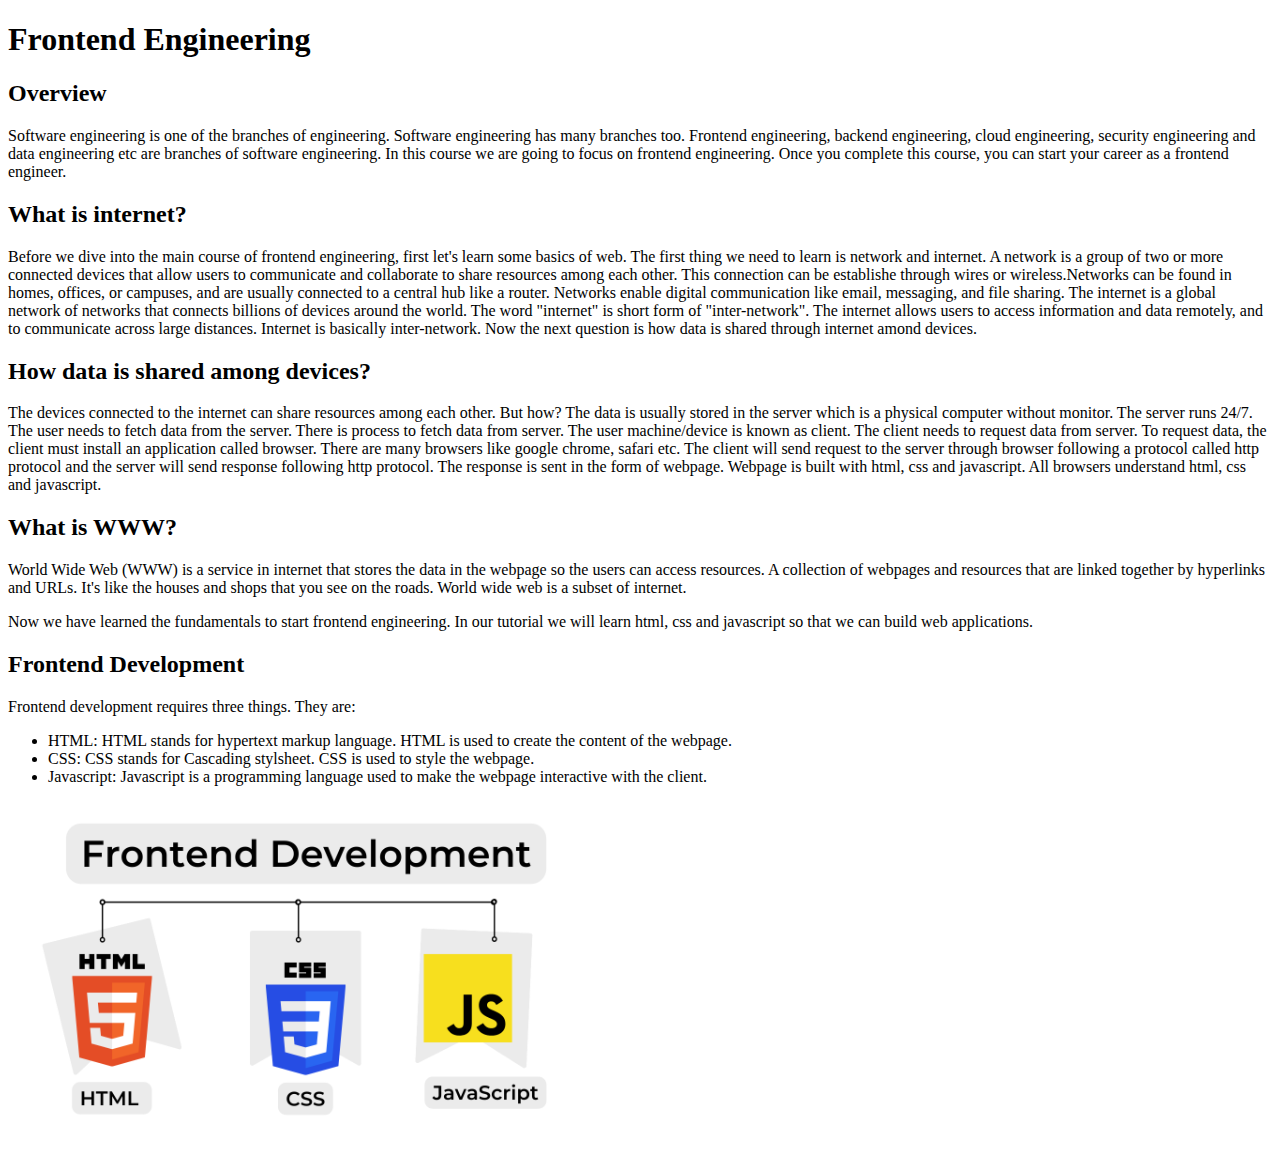
==== index.html @ a35c5519 "feat: add index page" ====
<!DOCTYPE html>
<html lang="en">
<head>
    <meta charset="UTF-8">
    <meta name="viewport" content="width=device-width, initial-scale=1.0">
    <title>Frontend Engineering</title>
</head>
<body>
    <h1>Frontend Engineering</h1>
    <h2>
        Overview
    </h2>
    <p>
        Software engineering is one of the branches of engineering. Software engineering has many branches too. Frontend
        engineering, backend engineering, cloud engineering,
        security engineering and data engineering etc are branches of software engineering. In this course we are going to
        focus
        on frontend engineering.
        Once you complete this course, you can start your career as a frontend engineer.
    </p>
    <h2>
        What is internet?
    </h2>
    <p>
        Before we dive into the main course of frontend engineering, first let's learn some basics of web. The first thing
        we
        need to learn is network and internet.
        A network is a group of two or more connected devices that allow users to communicate and collaborate to share
        resources
        among each other. This connection can be establishe through wires or wireless.Networks can be
        found in homes, offices, or campuses, and are usually connected to a central hub like a router. Networks enable
        digital
        communication like email, messaging, and file sharing.
    
        The internet is a global network of networks that connects billions of devices around the world. The word "internet"
        is
        short form of "inter-network". The internet allows users to access information and data remotely, and to communicate
        across
        large distances. Internet is basically inter-network.
        Now the next question is how data is shared through internet amond devices.
    </p>
    <h2>
        How data is shared among devices?
    </h2>
    <p>
        The devices connected to the internet can share resources among each other. But how? The data is usually stored in
        the server
        which is a physical computer without monitor. The server runs 24/7. The user needs to fetch data from the server.
        There is process
        to fetch data from server. The user machine/device is known as client. The client needs to request data from server.
        To request data,
        the client must install an application called browser. There are many browsers like google chrome, safari etc. The
        client will send request
        to the server through browser following a protocol called http protocol and the server will send response following
        http protocol. The response is
        sent in the form of webpage. Webpage is built with html, css and javascript. All browsers understand html, css and
        javascript.
    </p>
    <h2>
        What is WWW?
    </h2>
    <p>
        World Wide Web (WWW) is a service in internet that stores the data in the webpage so the users can access resources.
        A collection of webpages and resources that are linked together by hyperlinks and URLs. It's like the houses and
        shops that you see on the roads. World wide web is
        a subset of internet.
    </p>
    <p>
        Now we have learned the fundamentals to start frontend engineering. In our tutorial we will learn html, css and
        javascript so that we can build web applications.
    </p>
    <h2>
        Frontend Development
    </h2>
    <p>
        Frontend development requires three things. They are:
        <ul>
            <li>HTML: HTML stands for hypertext markup language. HTML is used to create the content of the webpage.</li>
            <li>CSS: CSS stands for Cascading stylsheet. CSS is used to style the webpage.</li>
            <li>Javascript: Javascript is a programming language used to make the webpage interactive with the client.</li>
        </ul>
    </p>
    <img src="./images/frontend.png" alt="frontend diagram" title="Frontend diagram" width="600">
</body>
</html>
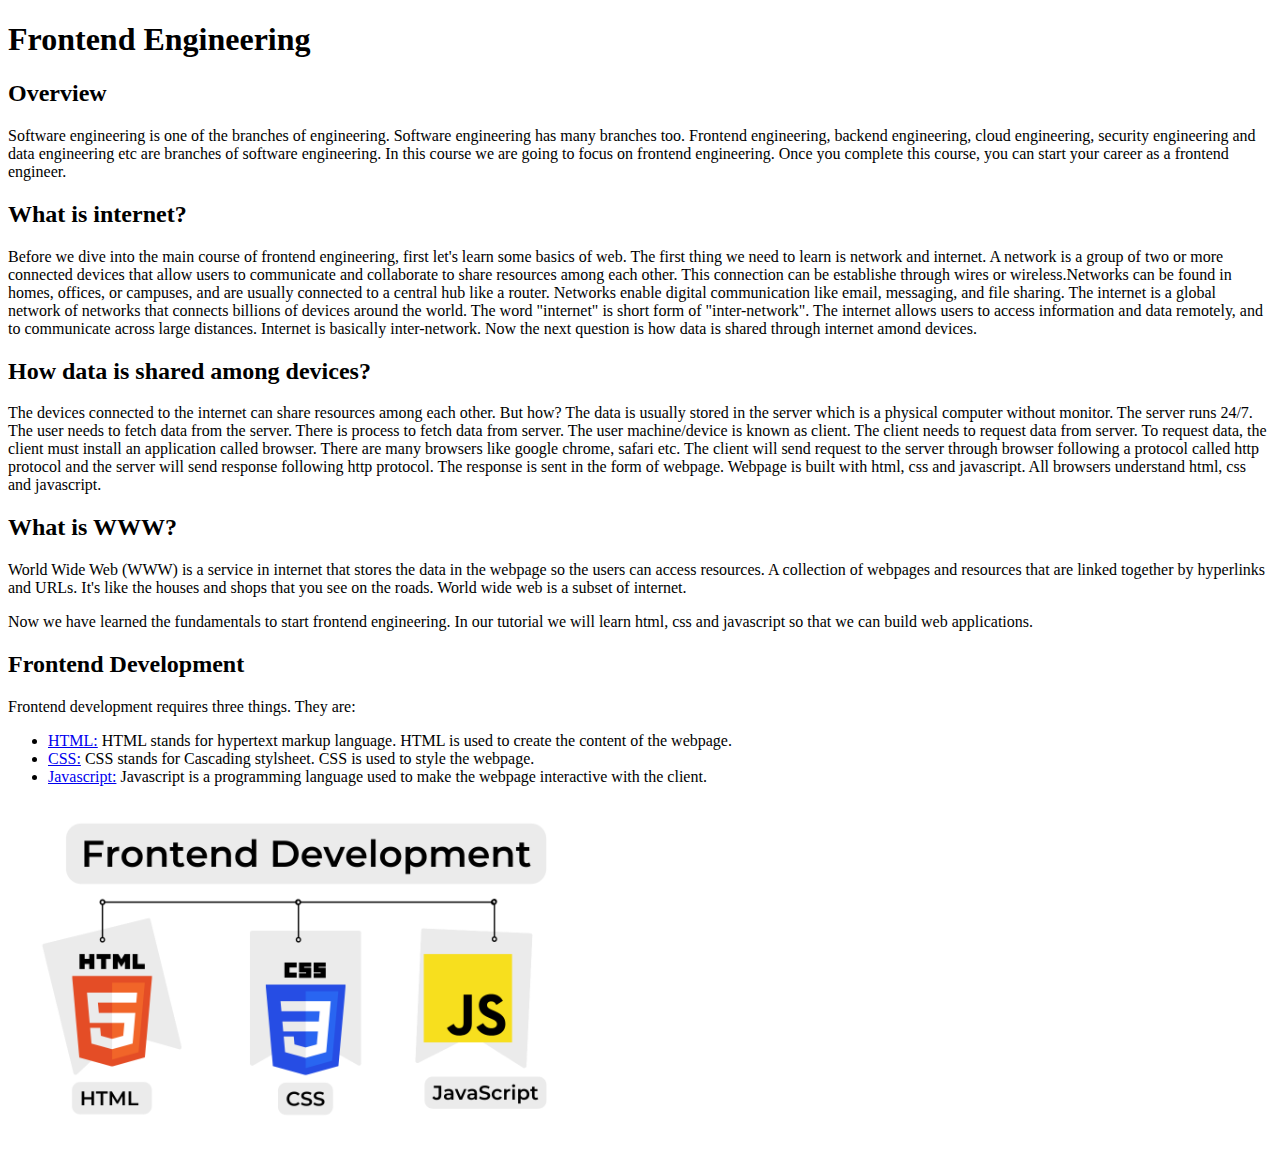
==== commit 79f2098c: "feat: add more pages with link" ====
--- a/index.html
+++ b/index.html
@@ -75,9 +75,9 @@
     <p>
         Frontend development requires three things. They are:
         <ul>
-            <li>HTML: HTML stands for hypertext markup language. HTML is used to create the content of the webpage.</li>
-            <li>CSS: CSS stands for Cascading stylsheet. CSS is used to style the webpage.</li>
-            <li>Javascript: Javascript is a programming language used to make the webpage interactive with the client.</li>
+            <li><a href="./html-tutorial.html">HTML:</a> HTML stands for hypertext markup language. HTML is used to create the content of the webpage.</li>
+            <li><a href="./css-tutorial.html">CSS:</a> CSS stands for Cascading stylsheet. CSS is used to style the webpage.</li>
+            <li><a href="./javascript-tutorial.html">Javascript:</a> Javascript is a programming language used to make the webpage interactive with the client.</li>
         </ul>
     </p>
     <img src="./images/frontend.png" alt="frontend diagram" title="Frontend diagram" width="600">
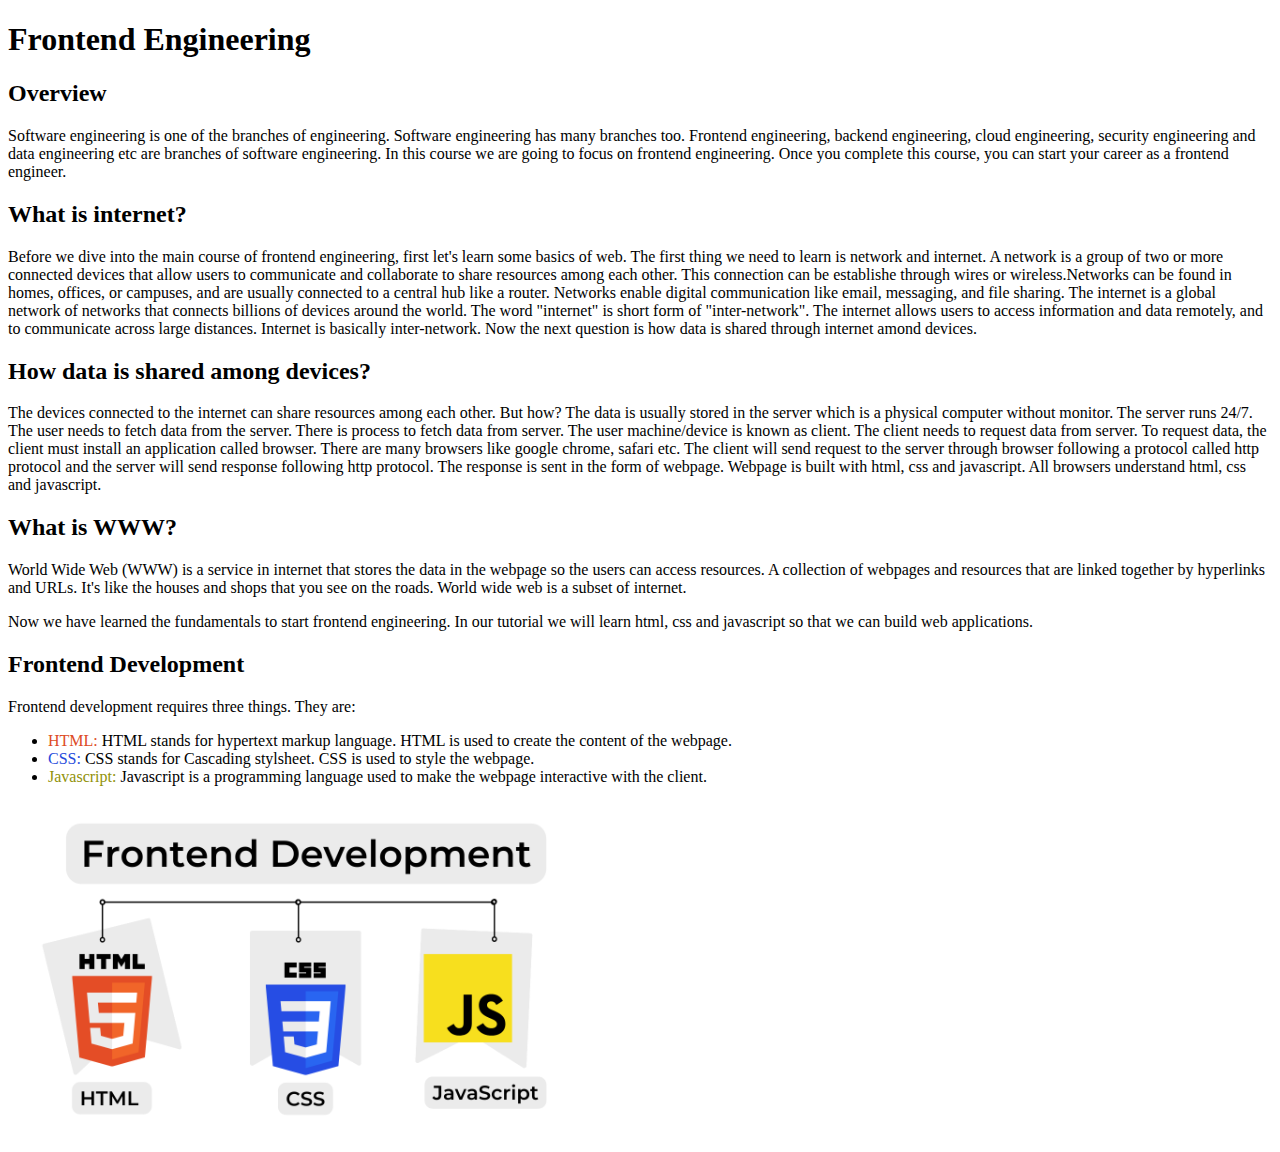
==== commit 81a26ff1: "feat: add style index page" ====
--- a/index.html
+++ b/index.html
@@ -4,6 +4,8 @@
     <meta charset="UTF-8">
     <meta name="viewport" content="width=device-width, initial-scale=1.0">
     <title>Frontend Engineering</title>
+    <link rel="stylesheet" href="style.css">
+    <link rel="stylesheet" href="index.css">
 </head>
 <body>
     <h1>Frontend Engineering</h1>
@@ -75,9 +77,9 @@
     <p>
         Frontend development requires three things. They are:
         <ul>
-            <li><a href="./html-tutorial.html">HTML:</a> HTML stands for hypertext markup language. HTML is used to create the content of the webpage.</li>
-            <li><a href="./css-tutorial.html">CSS:</a> CSS stands for Cascading stylsheet. CSS is used to style the webpage.</li>
-            <li><a href="./javascript-tutorial.html">Javascript:</a> Javascript is a programming language used to make the webpage interactive with the client.</li>
+            <li><a class="txt-decoration-none" id="html" href="./html-tutorial.html">HTML:</a> HTML stands for hypertext markup language. HTML is used to create the content of the webpage.</li>
+            <li><a class="txt-decoration-none" id="css" href="./css-tutorial.html">CSS:</a> CSS stands for Cascading stylsheet. CSS is used to style the webpage.</li>
+            <li><a class="txt-decoration-none" id="javascript" href="./javascript-tutorial.html">Javascript:</a> Javascript is a programming language used to make the webpage interactive with the client.</li>
         </ul>
     </p>
     <img src="./images/frontend.png" alt="frontend diagram" title="Frontend diagram" width="600">
--- a/style.css
+++ b/style.css
@@ -0,0 +1,3 @@
+.txt-decoration-none {
+    text-decoration: none;
+}--- a/index.css
+++ b/index.css
@@ -0,0 +1,11 @@
+#html {
+    color: #dd4b24; 
+}
+
+#css {
+    color: #254bdc;
+}
+
+#javascript {
+    color: rgb(145, 145, 8);
+}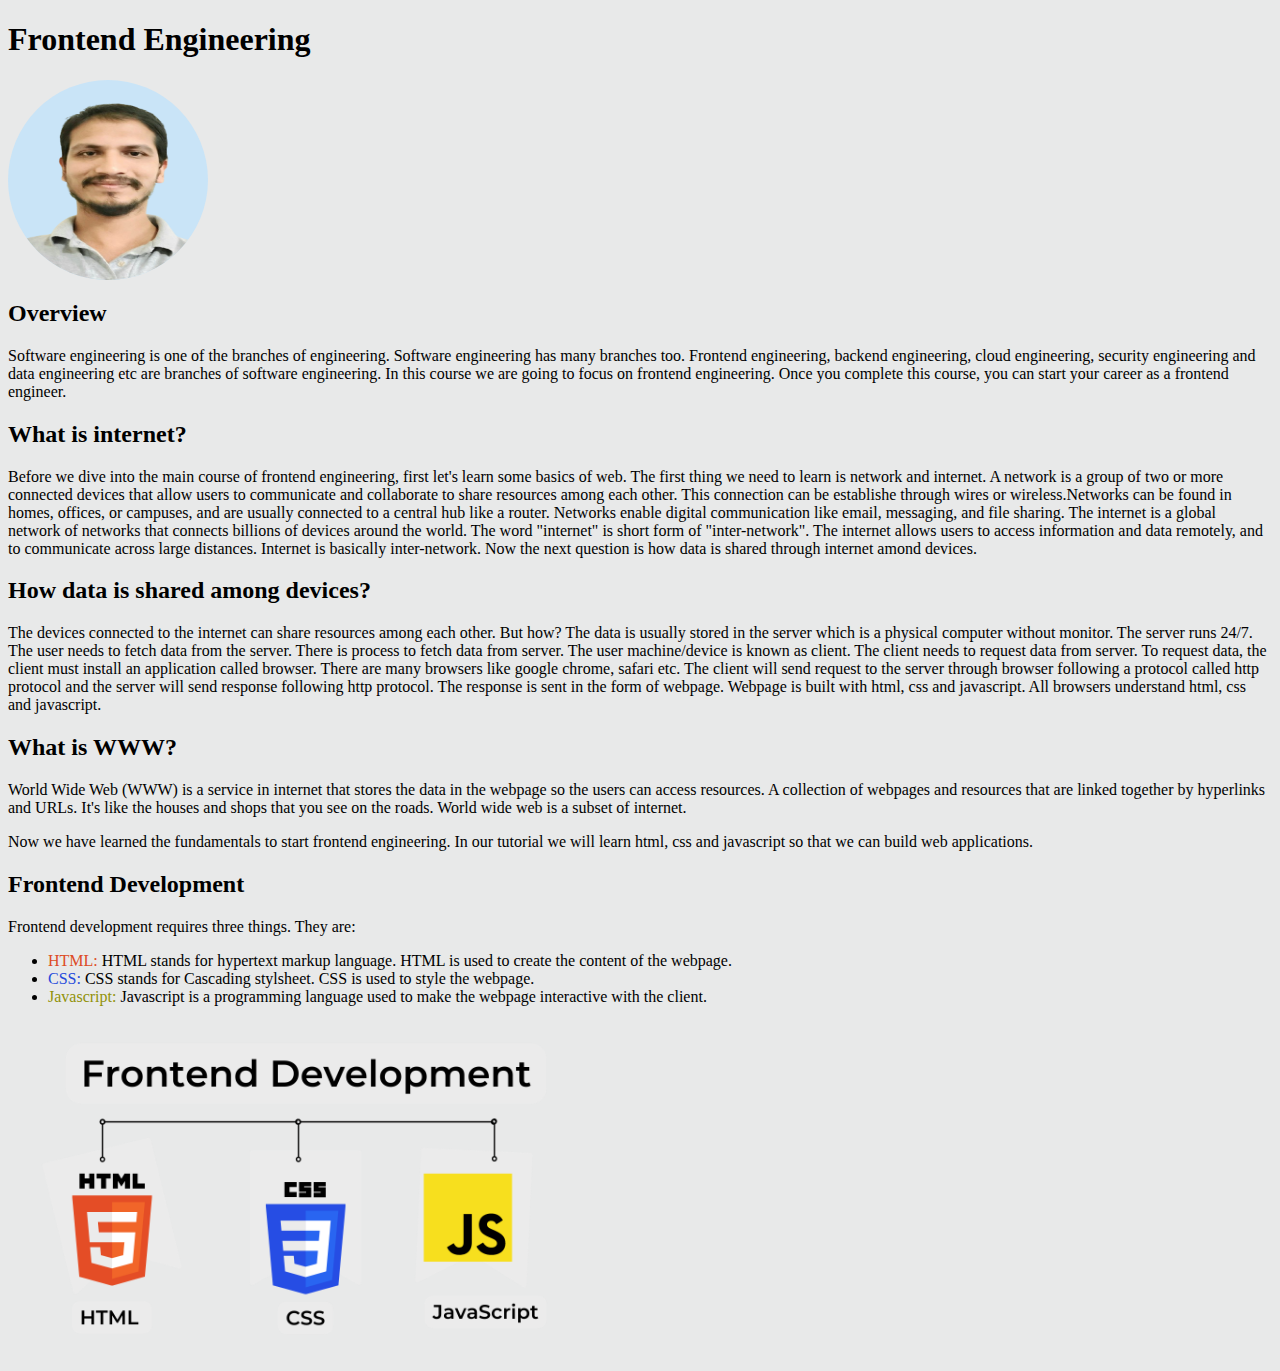
==== commit 392eaff3: "feat: add developer photo" ====
--- a/index.html
+++ b/index.html
@@ -9,6 +9,9 @@
 </head>
 <body>
     <h1>Frontend Engineering</h1>
+    <div id="developer">
+        <img id="developer-photo" src="./images/my-photo.png" alt="developer photo" width="100%">
+    </div>
     <h2>
         Overview
     </h2>
--- a/index.css
+++ b/index.css
@@ -1,3 +1,10 @@
+* {
+    box-sizing: border-box;
+}
+:root {
+    background-color: #e8e9e9;
+}
+
 #html {
     color: #dd4b24; 
 }
@@ -8,4 +15,17 @@
 
 #javascript {
     color: rgb(145, 145, 8);
+}
+
+#developer {
+    width:200px;
+    height: 200px;
+    border-radius: 50%;
+    background-color: #c9e4f7;
+    overflow: hidden;
+}
+
+#developer-photo {
+    height: 200px;
+    margin-top: 20px;
 }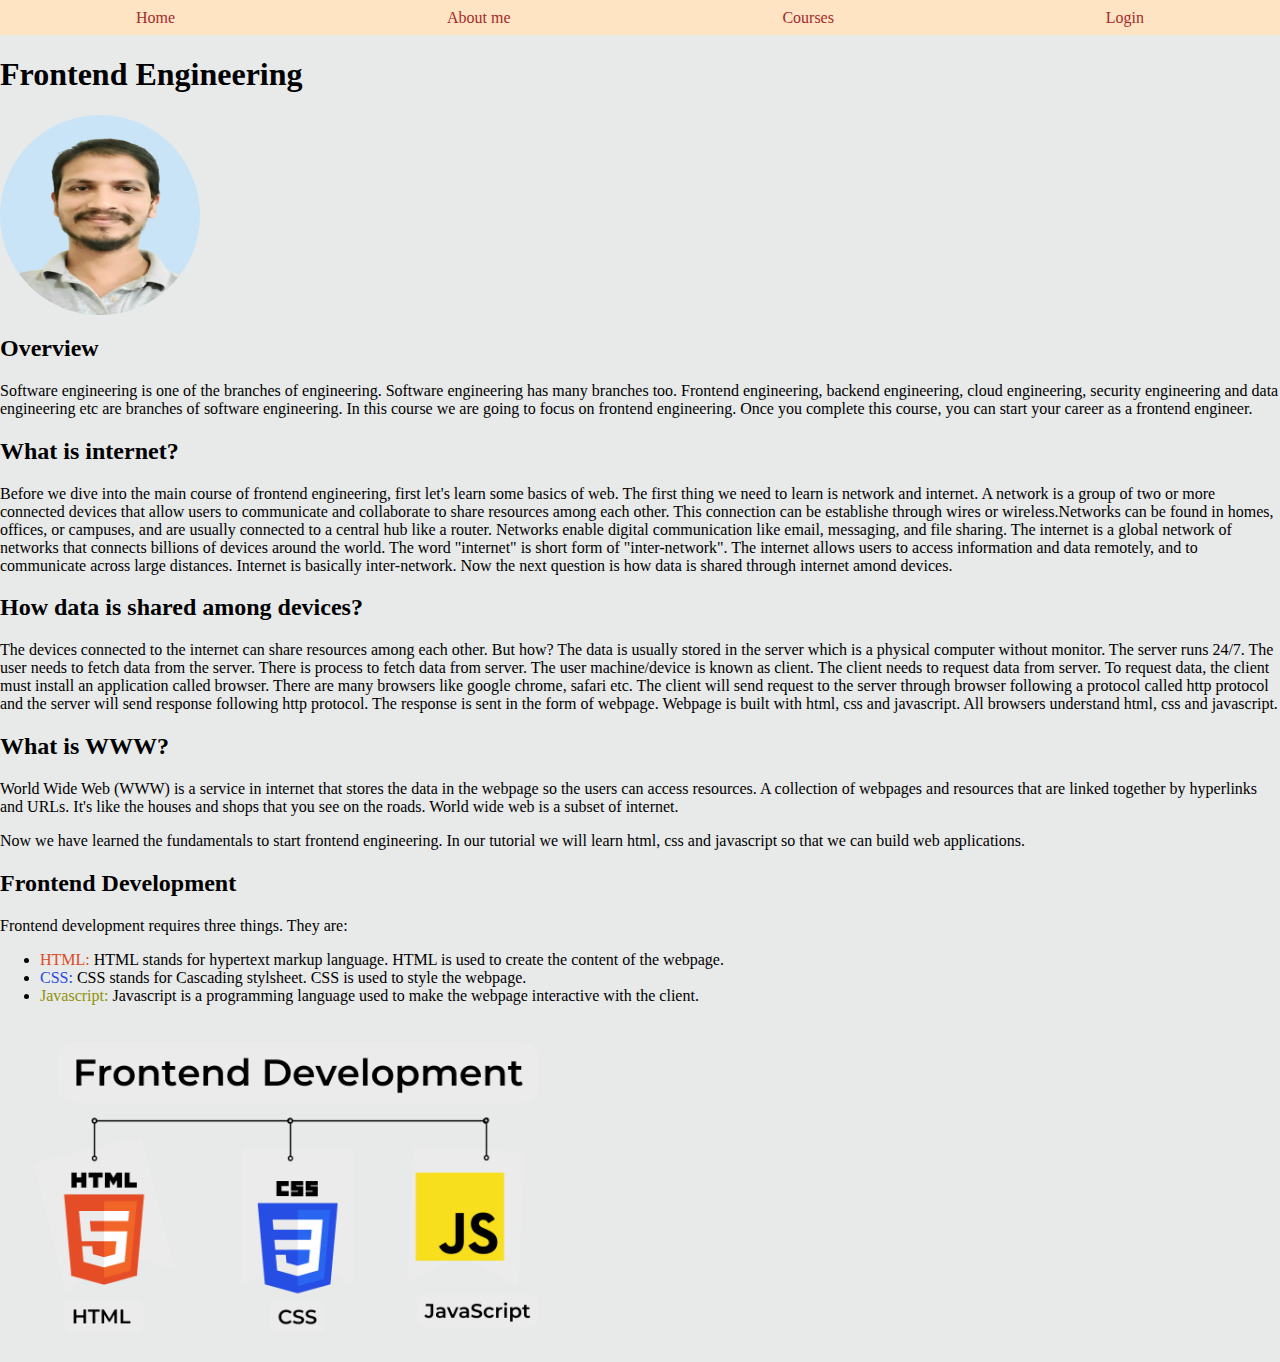
==== commit b6cd862f: "feat: add header navigation" ====
--- a/index.html
+++ b/index.html
@@ -8,83 +8,101 @@
     <link rel="stylesheet" href="index.css">
 </head>
 <body>
-    <h1>Frontend Engineering</h1>
-    <div id="developer">
-        <img id="developer-photo" src="./images/my-photo.png" alt="developer photo" width="100%">
-    </div>
-    <h2>
-        Overview
-    </h2>
-    <p>
-        Software engineering is one of the branches of engineering. Software engineering has many branches too. Frontend
-        engineering, backend engineering, cloud engineering,
-        security engineering and data engineering etc are branches of software engineering. In this course we are going to
-        focus
-        on frontend engineering.
-        Once you complete this course, you can start your career as a frontend engineer.
-    </p>
-    <h2>
-        What is internet?
-    </h2>
-    <p>
-        Before we dive into the main course of frontend engineering, first let's learn some basics of web. The first thing
-        we
-        need to learn is network and internet.
-        A network is a group of two or more connected devices that allow users to communicate and collaborate to share
-        resources
-        among each other. This connection can be establishe through wires or wireless.Networks can be
-        found in homes, offices, or campuses, and are usually connected to a central hub like a router. Networks enable
-        digital
-        communication like email, messaging, and file sharing.
-    
-        The internet is a global network of networks that connects billions of devices around the world. The word "internet"
-        is
-        short form of "inter-network". The internet allows users to access information and data remotely, and to communicate
-        across
-        large distances. Internet is basically inter-network.
-        Now the next question is how data is shared through internet amond devices.
-    </p>
-    <h2>
-        How data is shared among devices?
-    </h2>
-    <p>
-        The devices connected to the internet can share resources among each other. But how? The data is usually stored in
-        the server
-        which is a physical computer without monitor. The server runs 24/7. The user needs to fetch data from the server.
-        There is process
-        to fetch data from server. The user machine/device is known as client. The client needs to request data from server.
-        To request data,
-        the client must install an application called browser. There are many browsers like google chrome, safari etc. The
-        client will send request
-        to the server through browser following a protocol called http protocol and the server will send response following
-        http protocol. The response is
-        sent in the form of webpage. Webpage is built with html, css and javascript. All browsers understand html, css and
-        javascript.
-    </p>
-    <h2>
-        What is WWW?
-    </h2>
-    <p>
-        World Wide Web (WWW) is a service in internet that stores the data in the webpage so the users can access resources.
-        A collection of webpages and resources that are linked together by hyperlinks and URLs. It's like the houses and
-        shops that you see on the roads. World wide web is
-        a subset of internet.
-    </p>
-    <p>
-        Now we have learned the fundamentals to start frontend engineering. In our tutorial we will learn html, css and
-        javascript so that we can build web applications.
-    </p>
-    <h2>
-        Frontend Development
-    </h2>
-    <p>
-        Frontend development requires three things. They are:
-        <ul>
-            <li><a class="txt-decoration-none" id="html" href="./html-tutorial.html">HTML:</a> HTML stands for hypertext markup language. HTML is used to create the content of the webpage.</li>
-            <li><a class="txt-decoration-none" id="css" href="./css-tutorial.html">CSS:</a> CSS stands for Cascading stylsheet. CSS is used to style the webpage.</li>
-            <li><a class="txt-decoration-none" id="javascript" href="./javascript-tutorial.html">Javascript:</a> Javascript is a programming language used to make the webpage interactive with the client.</li>
+    <nav id="header-navigation">
+        <ul class="navigation-container">
+            <li class="navigation-list">
+                <a href="#" class="navigation-item">Home</a>
+            </li>
+            <li class="navigation-list">
+                <a href="#" class="navigation-item">About me</a>
+            </li>
+            <li class="navigation-list">
+                <a href="#" class="navigation-item">Courses</a>
+            </li>
+            <li class="navigation-list">
+                <a href="#" class="navigation-item">Login</a>
+            </li>
         </ul>
-    </p>
-    <img src="./images/frontend.png" alt="frontend diagram" title="Frontend diagram" width="600">
+    </nav>
+    <main id="body-content">
+        <h1>Frontend Engineering</h1>
+        <div id="developer">
+            <img id="developer-photo" src="./images/my-photo.png" alt="developer photo" width="100%">
+        </div>
+        <h2>
+            Overview
+        </h2>
+        <p>
+            Software engineering is one of the branches of engineering. Software engineering has many branches too. Frontend
+            engineering, backend engineering, cloud engineering,
+            security engineering and data engineering etc are branches of software engineering. In this course we are going to
+            focus
+            on frontend engineering.
+            Once you complete this course, you can start your career as a frontend engineer.
+        </p>
+        <h2>
+            What is internet?
+        </h2>
+        <p>
+            Before we dive into the main course of frontend engineering, first let's learn some basics of web. The first thing
+            we
+            need to learn is network and internet.
+            A network is a group of two or more connected devices that allow users to communicate and collaborate to share
+            resources
+            among each other. This connection can be establishe through wires or wireless.Networks can be
+            found in homes, offices, or campuses, and are usually connected to a central hub like a router. Networks enable
+            digital
+            communication like email, messaging, and file sharing.
+        
+            The internet is a global network of networks that connects billions of devices around the world. The word "internet"
+            is
+            short form of "inter-network". The internet allows users to access information and data remotely, and to communicate
+            across
+            large distances. Internet is basically inter-network.
+            Now the next question is how data is shared through internet amond devices.
+        </p>
+        <h2>
+            How data is shared among devices?
+        </h2>
+        <p>
+            The devices connected to the internet can share resources among each other. But how? The data is usually stored in
+            the server
+            which is a physical computer without monitor. The server runs 24/7. The user needs to fetch data from the server.
+            There is process
+            to fetch data from server. The user machine/device is known as client. The client needs to request data from server.
+            To request data,
+            the client must install an application called browser. There are many browsers like google chrome, safari etc. The
+            client will send request
+            to the server through browser following a protocol called http protocol and the server will send response following
+            http protocol. The response is
+            sent in the form of webpage. Webpage is built with html, css and javascript. All browsers understand html, css and
+            javascript.
+        </p>
+        <h2>
+            What is WWW?
+        </h2>
+        <p>
+            World Wide Web (WWW) is a service in internet that stores the data in the webpage so the users can access resources.
+            A collection of webpages and resources that are linked together by hyperlinks and URLs. It's like the houses and
+            shops that you see on the roads. World wide web is
+            a subset of internet.
+        </p>
+        <p>
+            Now we have learned the fundamentals to start frontend engineering. In our tutorial we will learn html, css and
+            javascript so that we can build web applications.
+        </p>
+        <h2>
+            Frontend Development
+        </h2>
+        <p>
+            Frontend development requires three things. They are:
+            <ul>
+                <li><a class="txt-decoration-none" id="html" href="./html-tutorial.html">HTML:</a> HTML stands for hypertext markup language. HTML is used to create the content of the webpage.</li>
+                <li><a class="txt-decoration-none" id="css" href="./css-tutorial.html">CSS:</a> CSS stands for Cascading stylsheet. CSS is used to style the webpage.</li>
+                <li><a class="txt-decoration-none" id="javascript" href="./javascript-tutorial.html">Javascript:</a> Javascript is a programming language used to make the webpage interactive with the client.</li>
+            </ul>
+        </p>
+        <img src="./images/frontend.png" alt="frontend diagram" title="Frontend diagram" width="600">
+    </main>
 </body>
 </html>--- a/style.css
+++ b/style.css
@@ -1,3 +1,45 @@
 .txt-decoration-none {
     text-decoration: none;
+}
+
+#header-navigation {
+    width: 100%;
+    position: fixed;
+    top: 0;
+}
+
+.navigation-container {
+    display: flex;
+    flex-direction: row;
+    padding: 0px;
+    background-color: bisque;
+    list-style-type: none;
+    margin: 0;
+    height: 35px;
+}
+
+.navigation-item {
+    text-decoration: none;
+    color: brown;
+    margin: auto;
+}
+
+.navigation-list {
+    padding: 5px;
+    flex-grow: 1;
+    display: flex;
+}
+
+#body-content {
+    padding-top: 35px;
+}
+@media screen and (max-width:340px) {
+    .navigation-container {
+        height: 140px;
+        flex-direction: column;
+    }
+
+    #body-content {
+        padding-top: 140px;
+    }
 }--- a/index.css
+++ b/index.css
@@ -3,6 +3,10 @@
 }
 :root {
     background-color: #e8e9e9;
+}
+
+body {
+    margin: 0;
 }
 
 #html {
